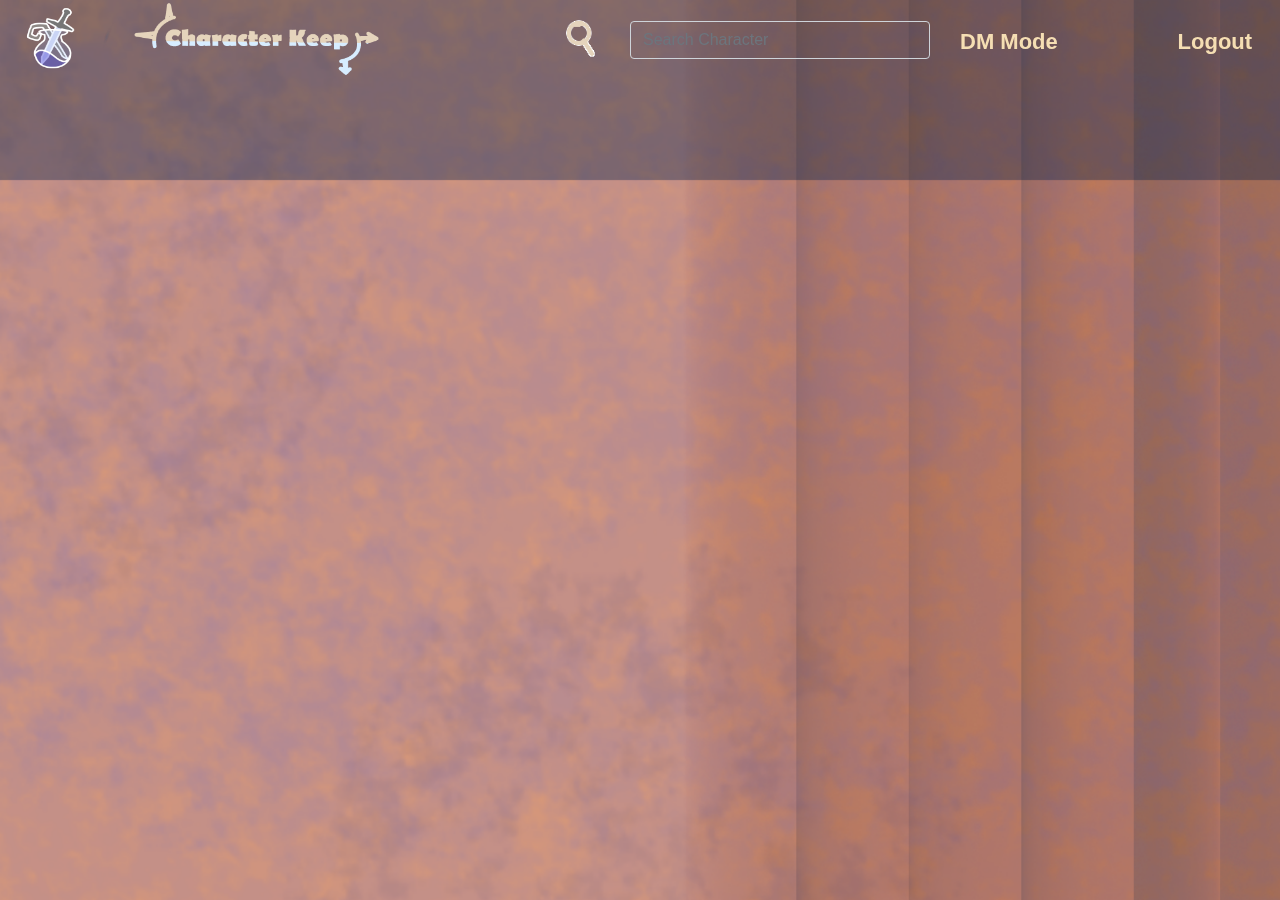
==== playermenu.html @ b60993bc "Add files via upload" ====
<!DOCTYPE html>
<html lang="en">
<head>
        <title>Player Menu</title>
    <meta charset="UTF-8">
    <link rel="stylesheet" href="CSS/style2.css">
    <link rel="stylesheet" href="https://stackpath.bootstrapcdn.com/bootstrap/4.3.1/css/bootstrap.min.css" integrity="sha384-ggOyR0iXCbMQv3Xipma34MD+dH/1fQ784/j6cY/iJTQUOhcWr7x9JvoRxT2MZw1T" crossorigin="anonymous">
</head>
<body>

    <div class="starbar">
            <img src="Images/logo.png" class="logo">
            <img src="Images/logotext.png" class="text">
            <img src="Images/search.png" class="glass">
            <input class="form-control" type="text" name="" id="searchy" placeholder="Search Character">
            <a href="DMmenu.html" id="DM">
                    DM Mode
            </a>
            <a href="index.html" id="logout">
                    Logout
            </a>      
    </div>
    
      <script src="https://code.jquery.com/jquery-3.3.1.slim.min.js" integrity="sha384-q8i/X+965DzO0rT7abK41JStQIAqVgRVzpbzo5smXKp4YfRvH+8abtTE1Pi6jizo" crossorigin="anonymous"></script>
      <script src="https://cdnjs.cloudflare.com/ajax/libs/popper.js/1.14.7/umd/popper.min.js" integrity="sha384-UO2eT0CpHqdSJQ6hJty5KVphtPhzWj9WO1clHTMGa3JDZwrnQq4sF86dIHNDz0W1" crossorigin="anonymous"></script>
      <script src="https://stackpath.bootstrapcdn.com/bootstrap/4.3.1/js/bootstrap.min.js" integrity="sha384-JjSmVgyd0p3pXB1rRibZUAYoIIy6OrQ6VrjIEaFf/nJGzIxFDsf4x0xIM+B07jRM" crossorigin="anonymous"></script>
</body>
</html>
---- CSS/style2.css ----
body{
    padding: 0;
    margin: 0;
    background: url(../Images/Background.png) no-repeat center center fixed; 
    -webkit-background-size: cover;
    -moz-background-size: cover;
    -o-background-size: cover;
    background-size: cover;
    font-family: sans-serif;

}

.starbar {

  background: url(../Images/0200.gif);
    position: fixed;
    top: 0;
    bottom: 0;
    width: 100%;
    height: 75px; 
    overflow: hidden;
  }
.text-block{
  position: absolute;
  color: white;
}

.text{
  height: 180%;
  width: 300px;
  transform: translate(-5%, -20%);
}
.logo{
  height: 120%;
  width: 130px;
  transform: translate(-10%, -30%);
}
.glass{
  height: 160%;
  width: 130px;
  transform: translate(60%, -25%);
}

#searchy{
  position: relative;
  width: 300px;
  transform: translate(210%, -300%);
  background: none;
  outline-color: wheat;
}
#DM{
  display: block;
  font-family: Arial, Helvetica, sans-serif;
  font-weight: bold;
  color: wheat;
  font-size: 22px;
  transform: translate(75%, -450%);
}
#DM:hover{
  display: block;
  font-family: Arial, Helvetica, sans-serif;
  font-weight: bold;
  color: white;
}
#logout{
  display: block;
  font-family: Arial, Helvetica, sans-serif;
  font-weight: bold;
  color: wheat;
  font-size: 22px;
  transform: translate(92%, -550%);
}
#logout:hover{
  display: block;
  font-family: Arial, Helvetica, sans-serif;
  font-weight: bold;
  color: white;
}
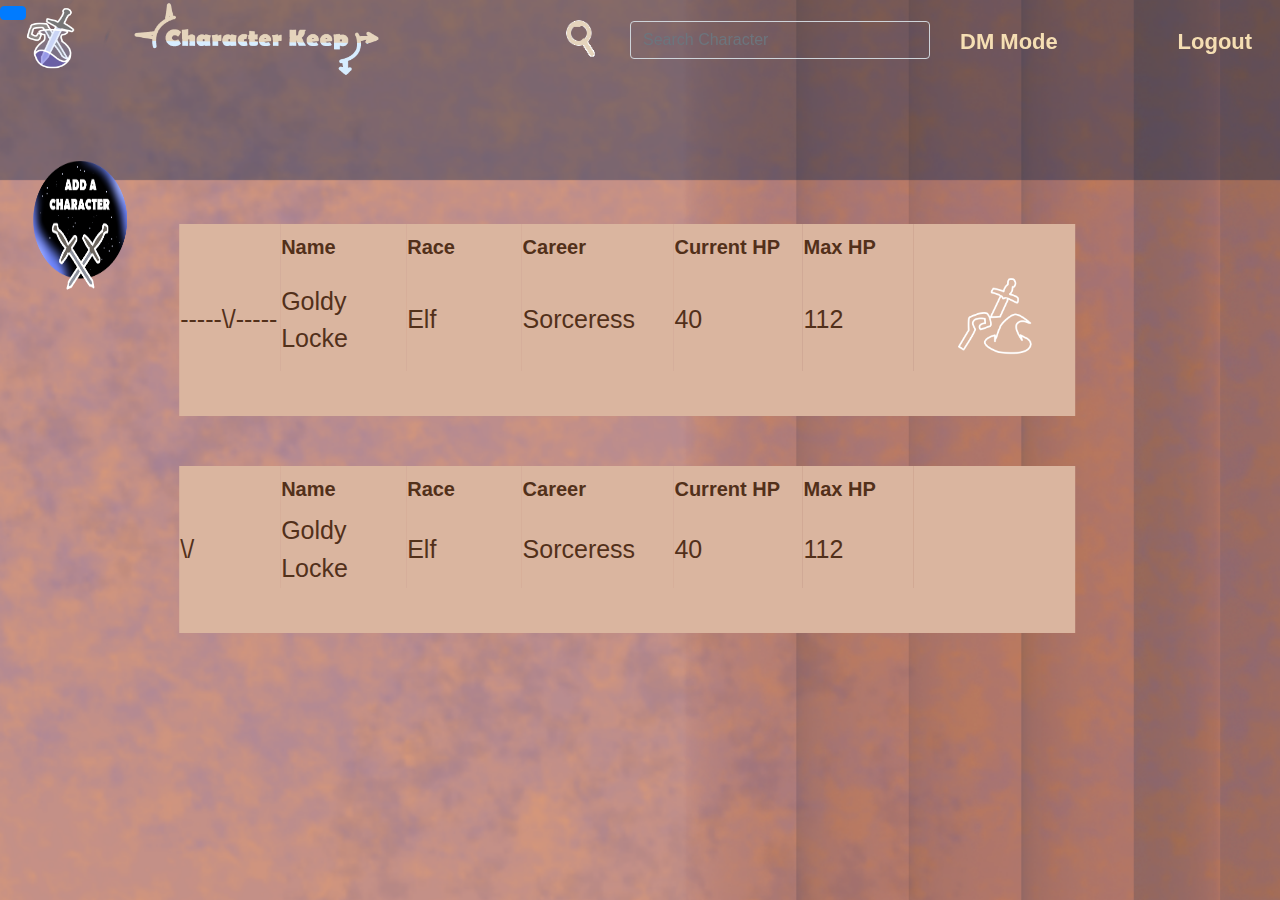
==== commit 5cf54438: "Add files via upload" ====
--- a/playermenu.html
+++ b/playermenu.html
@@ -7,22 +7,221 @@
     <link rel="stylesheet" href="https://stackpath.bootstrapcdn.com/bootstrap/4.3.1/css/bootstrap.min.css" integrity="sha384-ggOyR0iXCbMQv3Xipma34MD+dH/1fQ784/j6cY/iJTQUOhcWr7x9JvoRxT2MZw1T" crossorigin="anonymous">
 </head>
 <body>
-
-    <div class="starbar">
-            <img src="Images/logo.png" class="logo">
-            <img src="Images/logotext.png" class="text">
-            <img src="Images/search.png" class="glass">
-            <input class="form-control" type="text" name="" id="searchy" placeholder="Search Character">
-            <a href="DMmenu.html" id="DM">
-                    DM Mode
-            </a>
-            <a href="index.html" id="logout">
-                    Logout
-            </a>      
+        <div class="modal fade" id="ModalCreate" tabindex="-1" role="dialog" aria-labelledby="ModalCreateLabel" aria-hidden="true">
+                <div class="modal-dialog" role="document">
+                    <div class="modal-content">
+                    <div class="modal-header">
+                        <h5 class="modal-title" id="ModalCreateLabel">Create Contact</h5>
+                        <button type="button" class="close" data-dismiss="modal" aria-label="Close">
+                        <span aria-hidden="true">&times;</span>
+                        </button>
+                    </div>
+                    <div class="modal-body">
+                        Name:<br>
+                        <input type="text" name="FirstName" placeholder="Name" id="Name">
+                        <br>
+                        <br>
+                        Race:<br>
+                        <input type="text" name="LastName" placeholder="Last Name" id="LastName">
+                    </div>
+                    <div class="modal-footer">
+                        <button type="button" class="btn btn-secondary" data-dismiss="modal">Cancel</button>
+                        <button type="button" button onclick ="addRow();" data-dismiss="modal" class="btn btn-primary">Save Contact</button>
+                    </div>
+                    </div>
+                </div>
+                </div>
+    <div>
+        <button type="button" class="btn btn-primary" data-toggle="modal" data-target="#ModalCreate">
+        <img src="Images/swords2.png" class="addy">
+        </button>
     </div>
     
+    <table id="tabledo">
+                <thead>
+                  <tr>
+                    <th> </th>      
+                    <th>Name </th>
+                    <th>Race</th>
+                    <th>Career</th>
+                    <th>Current HP</th>
+                    <th>Max HP</th>
+                    <th> </th> 
+                  </tr>
+                </thead>
+                
+                <tbody>
+                    <tr>
+                        <td data-toggle="collapse" data-target="#accordion" class="clickable">-----\/-----</td>
+                        <td contenteditable="true">Goldy Locke</td>
+                        <td contenteditable="true">Elf</td>
+                        <td contenteditable="true">Sorceress</td>
+                        <td contenteditable="true">40</td>
+                        <td contenteditable="true">112</td>
+                        <td> <img src="Images/fill.png" class="filler"></td>
+                    </tr>
+                    <tr>
+                        <td colspan="7">
+                            <div id="accordion" class="collapse">
+                                <table>
+                                    <thead>
+                                        <tr>
+                                            <th></th>
+                                            <th>WS</th>
+                                            <th>BS</th>
+                                            <th>S</th>
+                                            <th>T</th>
+                                            <th>Ag</th>
+                                            <th>Int</th>
+                                            <th>WP</th>
+                                            <th>Fel</th>
+                                        </tr>
+                                    </thead>
+                                    <tbody>
+                                        <tr>
+                                            <td>Starting</td>
+                                            <td><input type="number" name="quantity" min="1" max="100" class="boxy"></td>
+                                            <td><input type="number" name="quantity" min="1" max="100" class="boxy"></td>
+                                            <td><input type="number" name="quantity" min="1" max="100" class="boxy"></td>
+                                            <td><input type="number" name="quantity" min="1" max="100" class="boxy"></td>
+                                            <td><input type="number" name="quantity" min="1" max="100" class="boxy"></td>
+                                            <td><input type="number" name="quantity" min="1" max="100" class="boxy"></td>
+                                            <td><input type="number" name="quantity" min="1" max="100" class="boxy"></td>
+                                            <td><input type="number" name="quantity" min="1" max="100" class="boxy"></td>
+                                        </tr>
+                                        <tr>
+                                            <td>Advances</td>
+                                            <td><input type="number" name="quantity" min="1" max="100" class="boxy"></td>
+                                            <td><input type="number" name="quantity" min="1" max="100" class="boxy"></td>
+                                            <td><input type="number" name="quantity" min="1" max="100" class="boxy"></td>
+                                            <td><input type="number" name="quantity" min="1" max="100" class="boxy"></td>
+                                            <td><input type="number" name="quantity" min="1" max="100" class="boxy"></td>
+                                            <td><input type="number" name="quantity" min="1" max="100" class="boxy"></td>
+                                            <td><input type="number" name="quantity" min="1" max="100" class="boxy"></td>
+                                            <td><input type="number" name="quantity" min="1" max="100" class="boxy"></td>
+                                        </tr>
+                                        <tr>
+                                            <td>Current</td>
+                                            <td><input type="number" name="quantity" min="1" max="100" class="boxy"></td>
+                                            <td><input type="number" name="quantity" min="1" max="100" class="boxy"></td>
+                                            <td><input type="number" name="quantity" min="1" max="100" class="boxy"></td>
+                                            <td><input type="number" name="quantity" min="1" max="100" class="boxy"></td>
+                                            <td><input type="number" name="quantity" min="1" max="100" class="boxy"></td>
+                                            <td><input type="number" name="quantity" min="1" max="100" class="boxy"></td>
+                                            <td><input type="number" name="quantity" min="1" max="100" class="boxy"></td>
+                                            <td><input type="number" name="quantity" min="1" max="100" class="boxy"></td>
+                                        </tr>
+                                    </tbody>
+                                    <thead>
+                                        <tr>
+                                            <th></th>
+                                            <th>A</th>
+                                            <th>W</th>
+                                            <th>SB</th>
+                                            <th>TB</th>
+                                            <th>MAG</th>
+                                            <th>IP</th>
+                                            <th>FPP</th>
+                                        </tr>
+                                    </thead>
+                                    <tbody>
+                                        <tr>
+                                            <td>Starting</td>
+                                            <td><input type="number" name="quantity" min="1" max="100" class="boxy"></td>
+                                            <td><input type="number" name="quantity" min="1" max="100" class="boxy"></td>
+                                            <td><input type="number" name="quantity" min="1" max="100" class="boxy"></td>
+                                            <td><input type="number" name="quantity" min="1" max="100" class="boxy"></td>
+                                            <td><input type="number" name="quantity" min="1" max="100" class="boxy"></td>
+                                            <td><input type="number" name="quantity" min="1" max="100" class="boxy"></td>
+                                            <td><input type="number" name="quantity" min="1" max="100" class="boxy"></td>
+                                        </tr>
+                                        <tr>
+                                            <td>Advances</td>
+                                            <td><input type="number" name="quantity" min="1" max="100" class="boxy"></td>
+                                            <td><input type="number" name="quantity" min="1" max="100" class="boxy"></td>
+                                            <td><input type="number" name="quantity" min="1" max="100" class="boxy"></td>
+                                            <td><input type="number" name="quantity" min="1" max="100" class="boxy"></td>
+                                            <td><input type="number" name="quantity" min="1" max="100" class="boxy"></td>
+                                            <td><input type="number" name="quantity" min="1" max="100" class="boxy"></td>
+                                            <td><input type="number" name="quantity" min="1" max="100" class="boxy"></td>
+                                        </tr>
+                                        <tr>
+                                            <td>Current</td>
+                                            <td><input type="number" name="quantity" min="1" max="100" class="boxy"></td>
+                                            <td><input type="number" name="quantity" min="1" max="100" class="boxy"></td>
+                                            <td><input type="number" name="quantity" min="1" max="100" class="boxy"></td>
+                                            <td><input type="number" name="quantity" min="1" max="100" class="boxy"></td>
+                                            <td><input type="number" name="quantity" min="1" max="100" class="boxy"></td>
+                                            <td><input type="number" name="quantity" min="1" max="100" class="boxy"></td>
+                                            <td><input type="number" name="quantity" min="1" max="100" class="boxy"></td>
+                                        </tr>
+                                        </tbody>
+                                </table>
+
+                            </div>
+                        </td>
+                    </tr>
+                    <tr class="spacer"><td></td></tr>
+                    <th> </th> 
+                    <th>Name </th>
+                    <th>Race</th>
+                    <th>Career</th>
+                    <th>Current HP</th>
+                    <th>Max HP</th>
+                    <th> </th> 
+                    <tr>
+                                <td data-toggle="collapse" data-target="#accordion1" class="clickable">\/</td>
+                                <td>Goldy Locke</td>
+                        <td>Elf</td>
+                        <td>Sorceress</td>
+                        <td>40</td>
+                        <td>112</td>
+                        <td> </td>
+                            </tr>
+                            <tr>
+                                <td colspan="7">
+                                    <div id="accordion1" class="collapse">ooo</div>
+                                </td>
+                            </tr>
+                
+                </tbody>
+                </table>
+
+        <div class="starbar">
+                <img src="Images/logo.png" class="logo">
+                <img src="Images/logotext.png" class="text">
+                <img src="Images/search.png" class="glass">
+                <input class="form-control" type="text" name="" id="searchy" placeholder="Search Character">
+                <a href="DMmenu.html" id="DM">
+                        DM Mode
+                </a>
+                <a href="index.html" id="logout">
+                        Logout
+                </a>      
+        </div>
+                
+        <script src="JavaScript/playermenu.js"></script>
+        
+        
+
+
       <script src="https://code.jquery.com/jquery-3.3.1.slim.min.js" integrity="sha384-q8i/X+965DzO0rT7abK41JStQIAqVgRVzpbzo5smXKp4YfRvH+8abtTE1Pi6jizo" crossorigin="anonymous"></script>
       <script src="https://cdnjs.cloudflare.com/ajax/libs/popper.js/1.14.7/umd/popper.min.js" integrity="sha384-UO2eT0CpHqdSJQ6hJty5KVphtPhzWj9WO1clHTMGa3JDZwrnQq4sF86dIHNDz0W1" crossorigin="anonymous"></script>
       <script src="https://stackpath.bootstrapcdn.com/bootstrap/4.3.1/js/bootstrap.min.js" integrity="sha384-JjSmVgyd0p3pXB1rRibZUAYoIIy6OrQ6VrjIEaFf/nJGzIxFDsf4x0xIM+B07jRM" crossorigin="anonymous"></script>
 </body>
-</html>+</html>
+
+<!--<p class="inlin">Name:</p> <p class="inlin2" contenteditable="true">Fill</p>
+                                <p class="inlin">Race:</p> <p class="inlin2" contenteditable="true">fill</p>
+                                <p class="inlin">Class:</p> <p class="inlin2" contenteditable="true">fill</p>
+                                <br>
+                                <p class="inlin">Career:</p> <p class="inlin2" contenteditable="true">fill</p>
+                                <p class="inlin">Career Level:</p> <p class="inlin2" contenteditable="true">fill</p>
+                                <br>
+                                <p class="inlin">Career Path:</p> <p class="inlin2" contenteditable="true">fill</p>
+                                <p class="inlin">Status:</p> <p class="inlin2" contenteditable="true">fill</p>
+                                <br>
+                                <p class="inlin">Age:</p> <p class="inlin2" contenteditable="true">fill</p>
+                                <p class="inlin">Height:</p> <p class="inlin2" contenteditable="true">fill</p>
+                                <p class="inlin">Hair:</p> <p class="inlin2" contenteditable="true">fill</p>
+                                <p class="inlin">Eyes:</p> <p class="inlin2" contenteditable="true">fill</p>-->--- a/CSS/style2.css
+++ b/CSS/style2.css
@@ -13,13 +13,13 @@
 .starbar {
 
   background: url(../Images/0200.gif);
-    position: fixed;
-    top: 0;
-    bottom: 0;
-    width: 100%;
-    height: 75px; 
-    overflow: hidden;
-  }
+  position: fixed;
+  top: 0;
+  bottom: 0;
+  width: 100%;
+  height: 75px; 
+  overflow: hidden;
+}
 .text-block{
   position: absolute;
   color: white;
@@ -75,4 +75,54 @@
   font-family: Arial, Helvetica, sans-serif;
   font-weight: bold;
   color: white;
+}
+
+#tabledo{
+  width:70%;
+  display: block;
+  position: absolute;
+  transform: translate(20%, 200px);
+  border-collapse: collapse;
+}
+
+.spacer{
+  opacity: 0;
+  height: 2em;
+}
+
+tr{
+  height:45px;
+  font-family: 'Trebuchet MS', 'Lucida Sans Unicode', 'Lucida Grande', 'Lucida Sans', Arial, sans-serif;
+  font-size: 25px;
+  color: rgb(82, 48, 26);
+  background-color: rgb(218, 181, 159);
+  margin: 59px;
+  padding: 59px;
+  width: 200px;
+}
+
+td{
+  height: 10px;
+}
+
+th{
+  font-size: 20px;
+  width: 200px;
+}
+
+.filler{
+  height: 100px;
+  width: 130px;
+  transform: translate(20%, 0%);
+}
+
+.boxy{
+  background-color: blanchedalmond;
+  color: rgb(82, 48, 26);
+}
+.addy{
+  height: 15%;
+  width: 9.8%;
+  transform: translate(5%, 109%);
+  position:fixed;
 }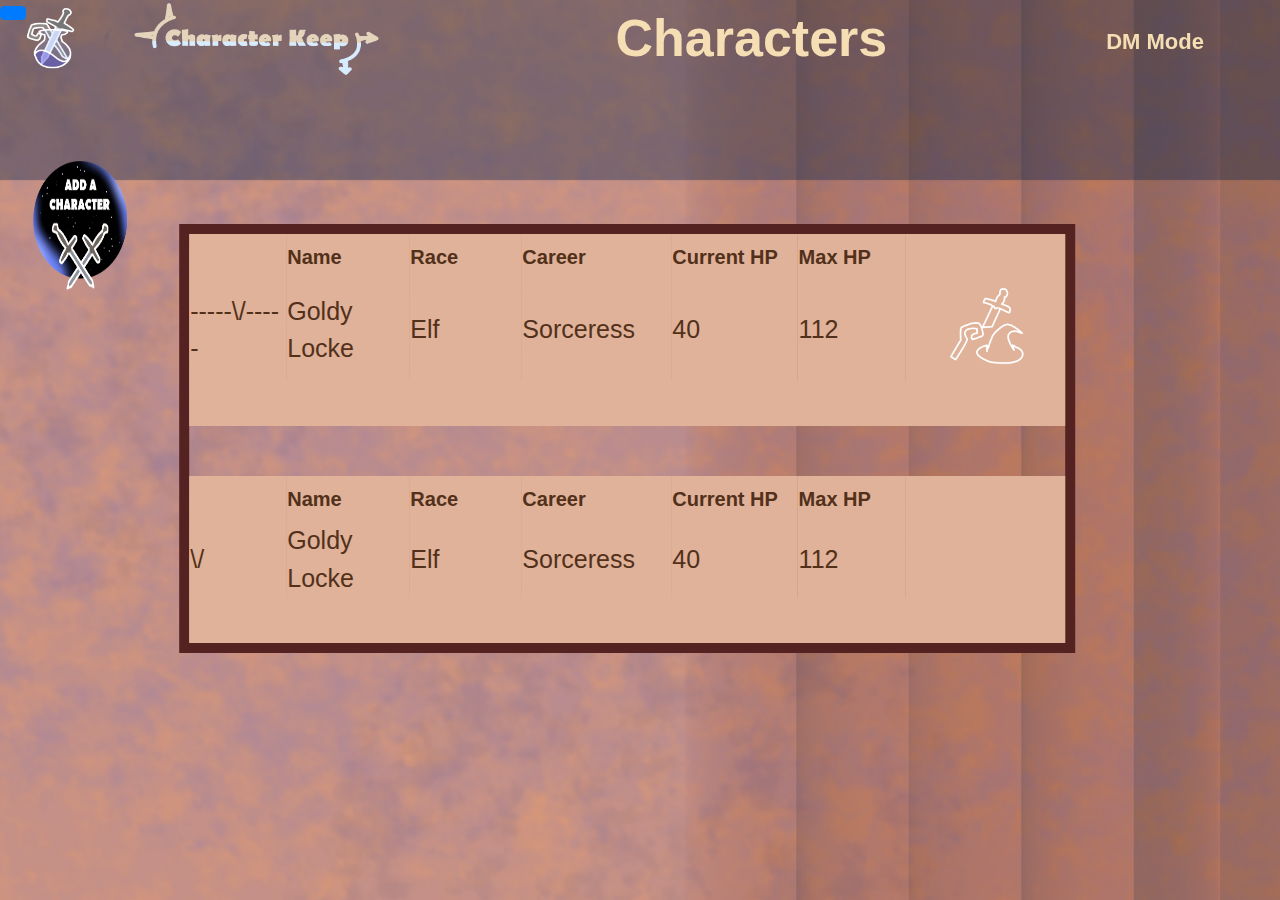
==== commit ebfd2260: "Add files via upload" ====
--- a/playermenu.html
+++ b/playermenu.html
@@ -11,22 +11,22 @@
                 <div class="modal-dialog" role="document">
                     <div class="modal-content">
                     <div class="modal-header">
-                        <h5 class="modal-title" id="ModalCreateLabel">Create Contact</h5>
+                        <h5 class="modal-title" id="ModalCreateLabel">Create a new character</h5>
                         <button type="button" class="close" data-dismiss="modal" aria-label="Close">
                         <span aria-hidden="true">&times;</span>
                         </button>
                     </div>
                     <div class="modal-body">
                         Name:<br>
-                        <input type="text" name="FirstName" placeholder="Name" id="Name">
+                        <input type="text" name="Name" placeholder="Name" id="choice1">
                         <br>
                         <br>
                         Race:<br>
-                        <input type="text" name="LastName" placeholder="Last Name" id="LastName">
+                        <input type="text" name="Race" placeholder="Race" id="choice2">
                     </div>
                     <div class="modal-footer">
-                        <button type="button" class="btn btn-secondary" data-dismiss="modal">Cancel</button>
-                        <button type="button" button onclick ="addRow();" data-dismiss="modal" class="btn btn-primary">Save Contact</button>
+                        <button type="button" id="noConfirm" class="btn btn-secondary" data-dismiss="modal">Cancel</button>
+                        <button type="button" id="Confirm" button onclick ="addRow();" data-dismiss="modal" class="btn btn-primary">Create Random Character</button>
                     </div>
                     </div>
                 </div>
@@ -79,7 +79,7 @@
                                     </thead>
                                     <tbody>
                                         <tr>
-                                            <td>Starting</td>
+                                            <td>Current</td>
                                             <td><input type="number" name="quantity" min="1" max="100" class="boxy"></td>
                                             <td><input type="number" name="quantity" min="1" max="100" class="boxy"></td>
                                             <td><input type="number" name="quantity" min="1" max="100" class="boxy"></td>
@@ -90,16 +90,17 @@
                                             <td><input type="number" name="quantity" min="1" max="100" class="boxy"></td>
                                         </tr>
                                         <tr>
-                                            <td>Advances</td>
-                                            <td><input type="number" name="quantity" min="1" max="100" class="boxy"></td>
-                                            <td><input type="number" name="quantity" min="1" max="100" class="boxy"></td>
-                                            <td><input type="number" name="quantity" min="1" max="100" class="boxy"></td>
-                                            <td><input type="number" name="quantity" min="1" max="100" class="boxy"></td>
-                                            <td><input type="number" name="quantity" min="1" max="100" class="boxy"></td>
-                                            <td><input type="number" name="quantity" min="1" max="100" class="boxy"></td>
-                                            <td><input type="number" name="quantity" min="1" max="100" class="boxy"></td>
-                                            <td><input type="number" name="quantity" min="1" max="100" class="boxy"></td>
+                                            <td></td>
+                                            <td class="headcopy">A</td>
+                                            <td class="headcopy">W</td>
+                                            <td class="headcopy">SB</td>
+                                            <td class="headcopy">TB</td>
+                                            <td class="headcopy">M</td>
+                                            <td class="headcopy">MAG</td>
+                                            <td class="headcopy">IP</td>
+                                            <td class="headcopy">FPP</td>
                                         </tr>
+
                                         <tr>
                                             <td>Current</td>
                                             <td><input type="number" name="quantity" min="1" max="100" class="boxy"></td>
@@ -108,52 +109,20 @@
                                             <td><input type="number" name="quantity" min="1" max="100" class="boxy"></td>
                                             <td><input type="number" name="quantity" min="1" max="100" class="boxy"></td>
                                             <td><input type="number" name="quantity" min="1" max="100" class="boxy"></td>
-                                            <td><input type="number" name="quantity" min="1" max="100" class="boxy"></td>
-                                            <td><input type="number" name="quantity" min="1" max="100" class="boxy"></td>
-                                        </tr>
-                                    </tbody>
-                                    <thead>
-                                        <tr>
-                                            <th></th>
-                                            <th>A</th>
-                                            <th>W</th>
-                                            <th>SB</th>
-                                            <th>TB</th>
-                                            <th>MAG</th>
-                                            <th>IP</th>
-                                            <th>FPP</th>
-                                        </tr>
-                                    </thead>
-                                    <tbody>
-                                        <tr>
-                                            <td>Starting</td>
-                                            <td><input type="number" name="quantity" min="1" max="100" class="boxy"></td>
-                                            <td><input type="number" name="quantity" min="1" max="100" class="boxy"></td>
-                                            <td><input type="number" name="quantity" min="1" max="100" class="boxy"></td>
-                                            <td><input type="number" name="quantity" min="1" max="100" class="boxy"></td>
-                                            <td><input type="number" name="quantity" min="1" max="100" class="boxy"></td>
-                                            <td><input type="number" name="quantity" min="1" max="100" class="boxy"></td>
+                                            <td><input type="number" name="quantity" min="1" max="500" class="boxy"></td>
                                             <td><input type="number" name="quantity" min="1" max="100" class="boxy"></td>
                                         </tr>
                                         <tr>
-                                            <td>Advances</td>
-                                            <td><input type="number" name="quantity" min="1" max="100" class="boxy"></td>
-                                            <td><input type="number" name="quantity" min="1" max="100" class="boxy"></td>
-                                            <td><input type="number" name="quantity" min="1" max="100" class="boxy"></td>
-                                            <td><input type="number" name="quantity" min="1" max="100" class="boxy"></td>
-                                            <td><input type="number" name="quantity" min="1" max="100" class="boxy"></td>
-                                            <td><input type="number" name="quantity" min="1" max="100" class="boxy"></td>
-                                            <td><input type="number" name="quantity" min="1" max="100" class="boxy"></td>
+                                            <td>Skills:</td>
+                                            <td colspan="8"><textarea id = "myTextArea" cols="70" >...</textarea></td>
                                         </tr>
                                         <tr>
-                                            <td>Current</td>
-                                            <td><input type="number" name="quantity" min="1" max="100" class="boxy"></td>
-                                            <td><input type="number" name="quantity" min="1" max="100" class="boxy"></td>
-                                            <td><input type="number" name="quantity" min="1" max="100" class="boxy"></td>
-                                            <td><input type="number" name="quantity" min="1" max="100" class="boxy"></td>
-                                            <td><input type="number" name="quantity" min="1" max="100" class="boxy"></td>
-                                            <td><input type="number" name="quantity" min="1" max="100" class="boxy"></td>
-                                            <td><input type="number" name="quantity" min="1" max="100" class="boxy"></td>
+                                            <td>Talents:</td>
+                                            <td colspan="8"><textarea id = "myTextArea" cols="70" >...</textarea></td>
+                                        </tr>
+                                        <tr>
+                                            <td>Items:</td>
+                                            <td colspan="8"><textarea id = "myTextArea" cols="70" >...</textarea></td>
                                         </tr>
                                         </tbody>
                                 </table>
@@ -190,8 +159,7 @@
         <div class="starbar">
                 <img src="Images/logo.png" class="logo">
                 <img src="Images/logotext.png" class="text">
-                <img src="Images/search.png" class="glass">
-                <input class="form-control" type="text" name="" id="searchy" placeholder="Search Character">
+                <p id="top"> Characters </p>
                 <a href="DMmenu.html" id="DM">
                         DM Mode
                 </a>
@@ -202,15 +170,11 @@
                 
         <script src="JavaScript/playermenu.js"></script>
         
-        
-
-
       <script src="https://code.jquery.com/jquery-3.3.1.slim.min.js" integrity="sha384-q8i/X+965DzO0rT7abK41JStQIAqVgRVzpbzo5smXKp4YfRvH+8abtTE1Pi6jizo" crossorigin="anonymous"></script>
       <script src="https://cdnjs.cloudflare.com/ajax/libs/popper.js/1.14.7/umd/popper.min.js" integrity="sha384-UO2eT0CpHqdSJQ6hJty5KVphtPhzWj9WO1clHTMGa3JDZwrnQq4sF86dIHNDz0W1" crossorigin="anonymous"></script>
       <script src="https://stackpath.bootstrapcdn.com/bootstrap/4.3.1/js/bootstrap.min.js" integrity="sha384-JjSmVgyd0p3pXB1rRibZUAYoIIy6OrQ6VrjIEaFf/nJGzIxFDsf4x0xIM+B07jRM" crossorigin="anonymous"></script>
 </body>
 </html>
-
 <!--<p class="inlin">Name:</p> <p class="inlin2" contenteditable="true">Fill</p>
                                 <p class="inlin">Race:</p> <p class="inlin2" contenteditable="true">fill</p>
                                 <p class="inlin">Class:</p> <p class="inlin2" contenteditable="true">fill</p>
--- a/CSS/style2.css
+++ b/CSS/style2.css
@@ -1,3 +1,6 @@
+html {
+  cursor: url(../Images/hammer.png), default;
+}
 body{
     padding: 0;
     margin: 0;
@@ -7,7 +10,6 @@
     -o-background-size: cover;
     background-size: cover;
     font-family: sans-serif;
-
 }
 
 .starbar {
@@ -49,33 +51,73 @@
   outline-color: wheat;
 }
 #DM{
-  display: block;
+  display: inline-block;
   font-family: Arial, Helvetica, sans-serif;
   font-weight: bold;
   color: wheat;
   font-size: 22px;
-  transform: translate(75%, -450%);
+  transform: translate(400%, -70%);
 }
 #DM:hover{
-  display: block;
+  display: inline-block;
   font-family: Arial, Helvetica, sans-serif;
   font-weight: bold;
   color: white;
 }
 #logout{
-  display: block;
+  display: inline-block;
   font-family: Arial, Helvetica, sans-serif;
   font-weight: bold;
   color: wheat;
   font-size: 22px;
-  transform: translate(92%, -550%);
+  transform: translate(800%, -70%);
 }
 #logout:hover{
-  display: block;
+  display: inline-block;
   font-family: Arial, Helvetica, sans-serif;
   font-weight: bold;
   color: white;
 }
+
+#top{
+  display: inline-block;
+  font-family: Arial, Helvetica, sans-serif;
+  font-weight: bold;
+  color: wheat;
+  font-size: 52px;
+  transform: translate(65%, -20%);
+}
+
+.modal-header{
+  background-color: rgb(165, 113, 83);
+}
+.modal-body{
+  background-color: rgb(218, 181, 159);
+  color: rgb(82, 48, 26);
+}
+.modal-footer{
+  background-color: rgb(218, 181, 159);
+}
+#Confirm{
+  background-color: rgb(165, 113, 83);
+  border-style: solid;
+  border-color: black;
+}
+#choice1{
+  background-color: rgb(218, 181, 159);
+  color: rgb(82, 48, 26);
+  outline: none;
+  border: none;
+  width: 80%;
+}
+#choice2{
+  background-color: rgb(218, 181, 159);
+  color: rgb(82, 48, 26);
+  outline: none;
+  border: none;
+  width: 80%;
+}
+
 
 #tabledo{
   width:70%;
@@ -83,6 +125,9 @@
   position: absolute;
   transform: translate(20%, 200px);
   border-collapse: collapse;
+  border-style: solid;
+  border-color: rgb(85, 34, 34);
+  border-width: 10px;
 }
 
 .spacer{
@@ -95,7 +140,7 @@
   font-family: 'Trebuchet MS', 'Lucida Sans Unicode', 'Lucida Grande', 'Lucida Sans', Arial, sans-serif;
   font-size: 25px;
   color: rgb(82, 48, 26);
-  background-color: rgb(218, 181, 159);
+  background-color: rgb(223, 178, 153);
   margin: 59px;
   padding: 59px;
   width: 200px;
@@ -119,10 +164,22 @@
 .boxy{
   background-color: blanchedalmond;
   color: rgb(82, 48, 26);
+  width: 60%;
 }
 .addy{
   height: 15%;
   width: 9.8%;
   transform: translate(5%, 109%);
   position:fixed;
+}
+
+#myTextArea{
+  margin-top: 40px;
+  background-color: blanchedalmond;
+  color: rgb(82, 48, 26);
+}
+
+.headcopy{
+  font-size: 20px;
+  font-weight: bold;
 }